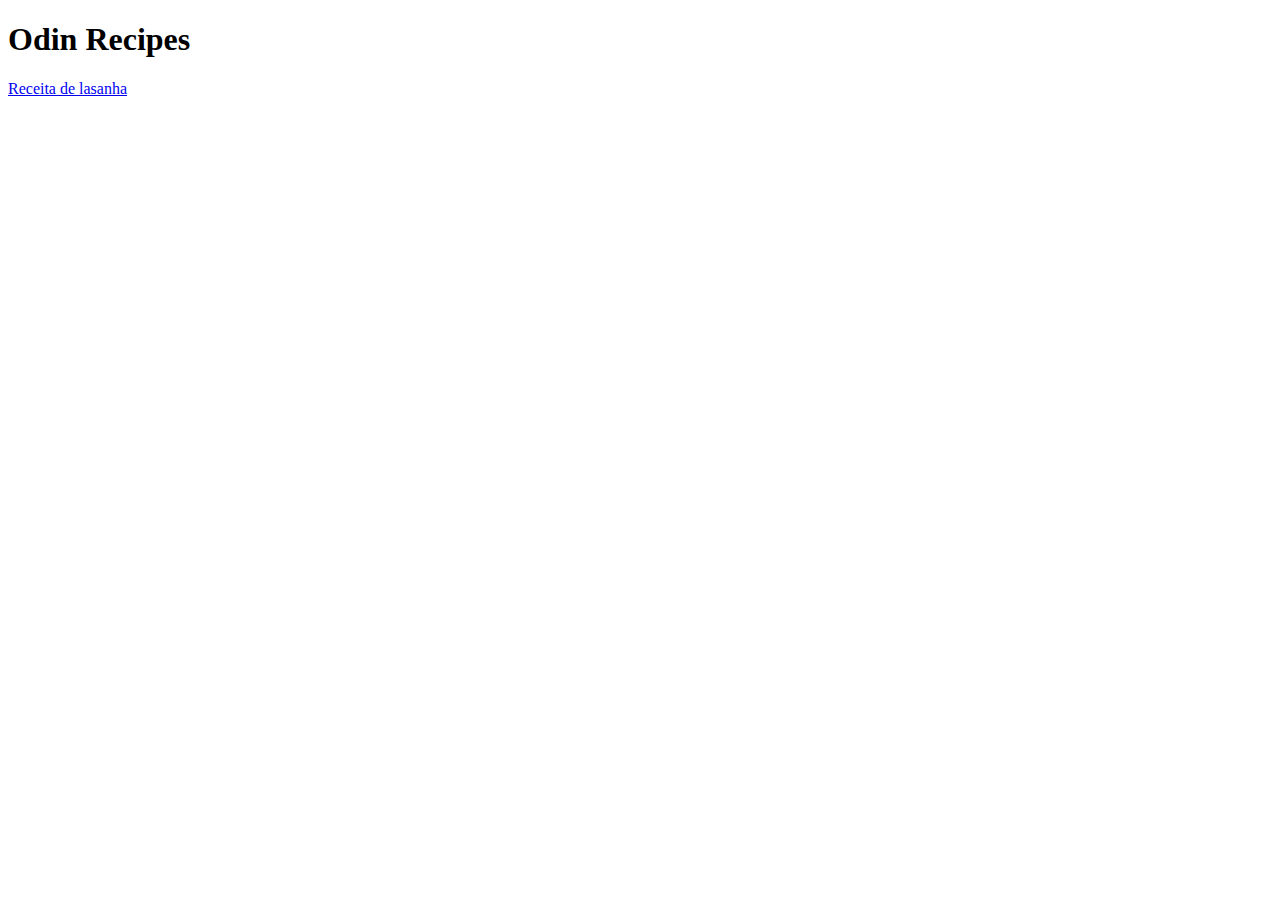
==== index.html @ 727cebaa "Commit inicial" ====
<!DOCTYPE html>
<html lang="pt-br">
<head>
    <meta charset="UTF-8">
    <meta http-equiv="X-UA-Compatible" content="IE=edge">
    <meta name="viewport" content="width=device-width, initial-scale=1.0">
    <title>Odin Recipes</title>
</head>
<body>
    <h1>Odin Recipes</h1>
    <a href="lasanha.html">Receita de lasanha</a>
</body>
</html>
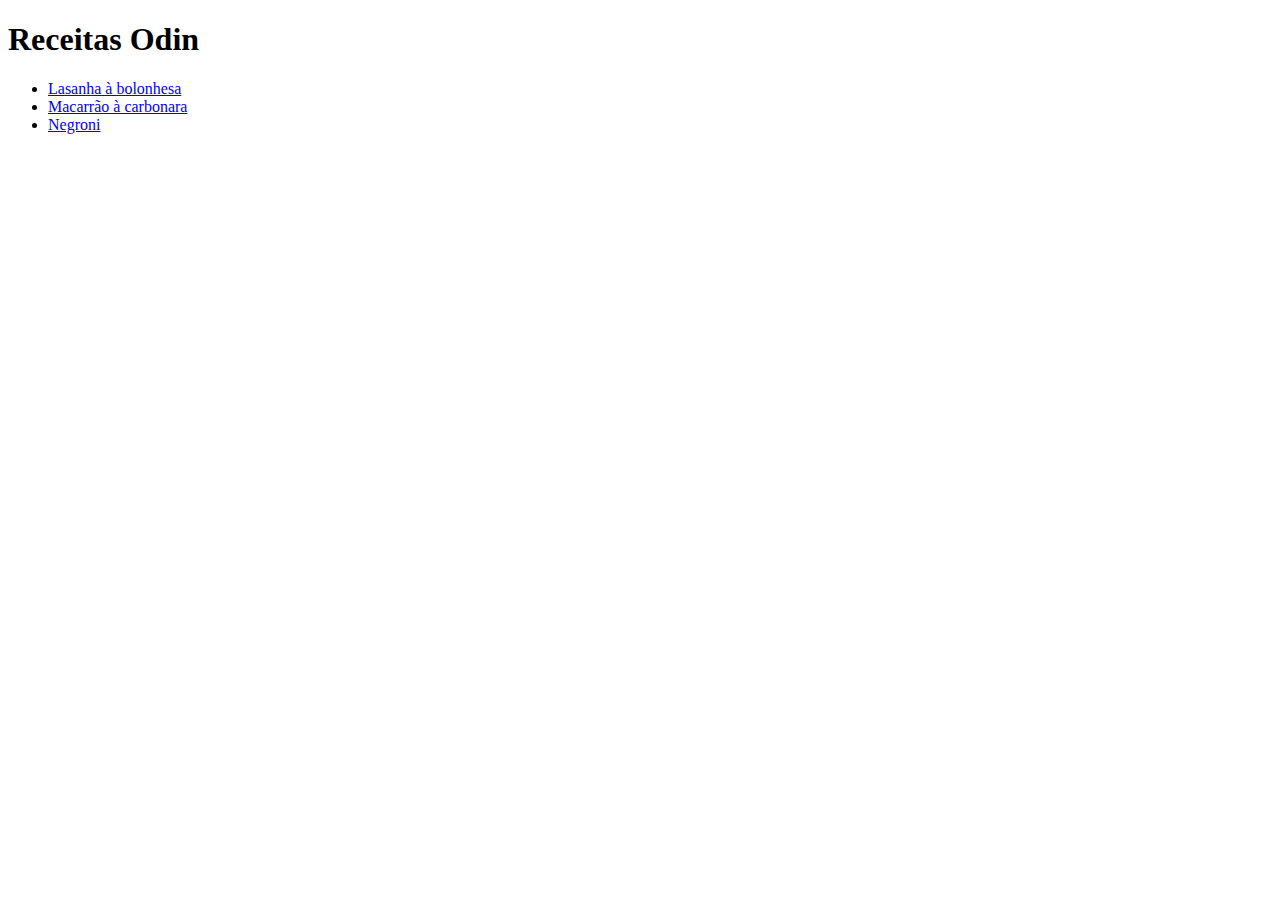
==== commit 1d3a8acd: "Completa Projeto Receitas" ====
--- a/index.html
+++ b/index.html
@@ -7,7 +7,13 @@
     <title>Odin Recipes</title>
 </head>
 <body>
-    <h1>Odin Recipes</h1>
-    <a href="lasanha.html">Receita de lasanha</a>
+    <h1>Receitas Odin</h1>
+
+    <ul>
+        <li><a href="receitas/lasanha.html">Lasanha à bolonhesa</a></li>
+        <li><a href="receitas/carbonara.html">Macarrão à carbonara</a></li>
+        <li><a href="receitas/negroni.html">Negroni</a></li>
+    </ul>
+
 </body>
 </html>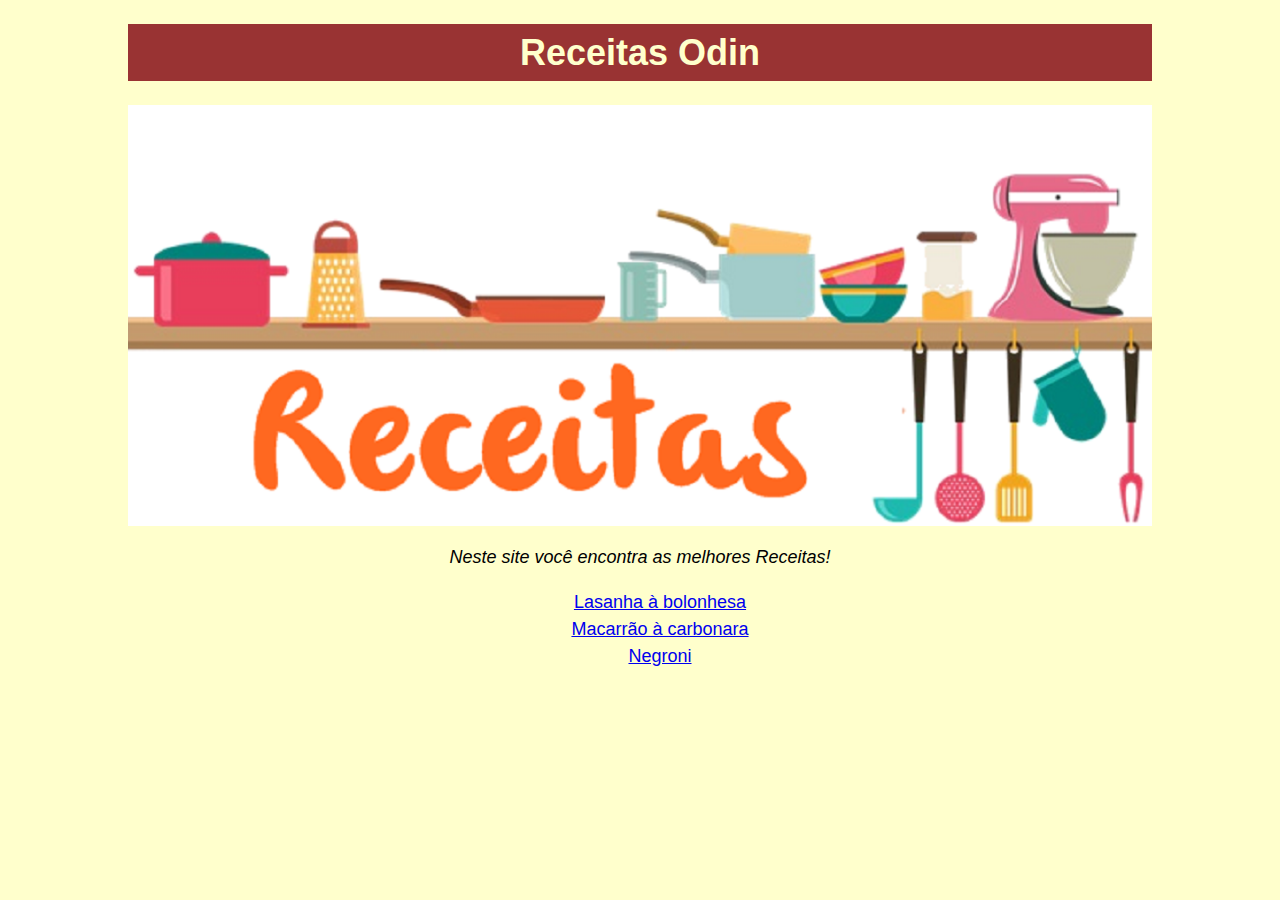
==== commit 3f607025: "Adiciona um pouco de css como exercicio da liçao CSS Foundations do Curso Foundations" ====
--- a/index.html
+++ b/index.html
@@ -4,12 +4,17 @@
     <meta charset="UTF-8">
     <meta http-equiv="X-UA-Compatible" content="IE=edge">
     <meta name="viewport" content="width=device-width, initial-scale=1.0">
+    <link rel="stylesheet" href="style.css">
     <title>Odin Recipes</title>
 </head>
 <body>
     <h1>Receitas Odin</h1>
 
-    <ul>
+    <img class="center" id="img-principal" src="img/receitas.png" alt="Receitas Odin">
+
+    <p id="descricao-inicial">Neste site você encontra as melhores Receitas!</p>
+
+    <ul id="lista-receitas">
         <li><a href="receitas/lasanha.html">Lasanha à bolonhesa</a></li>
         <li><a href="receitas/carbonara.html">Macarrão à carbonara</a></li>
         <li><a href="receitas/negroni.html">Negroni</a></li>
--- a/style.css
+++ b/style.css
@@ -0,0 +1,39 @@
+body {
+    background-color: #ffffcc;
+    font-family: Verdana, Geneva, Tahoma, sans-serif;
+    font-size: 18px;
+    line-height: 150%;
+    margin: auto;
+    width: 80%;
+}
+
+#descricao-inicial,
+#lista-receitas,
+h1, h2, h3 {
+    text-align: center;
+}
+
+h1 {
+    background-color: #993333;
+    color: #ffffcc;
+    padding: 15px;
+}
+
+#descricao,
+#descricao-inicial {
+    font-style: italic;
+}
+
+#lista-receitas {
+    list-style: none;
+}
+
+.center {
+    display: block;
+    margin-left: auto;
+    margin-right: auto;
+}
+
+#img-principal {
+    width: 100%;
+}